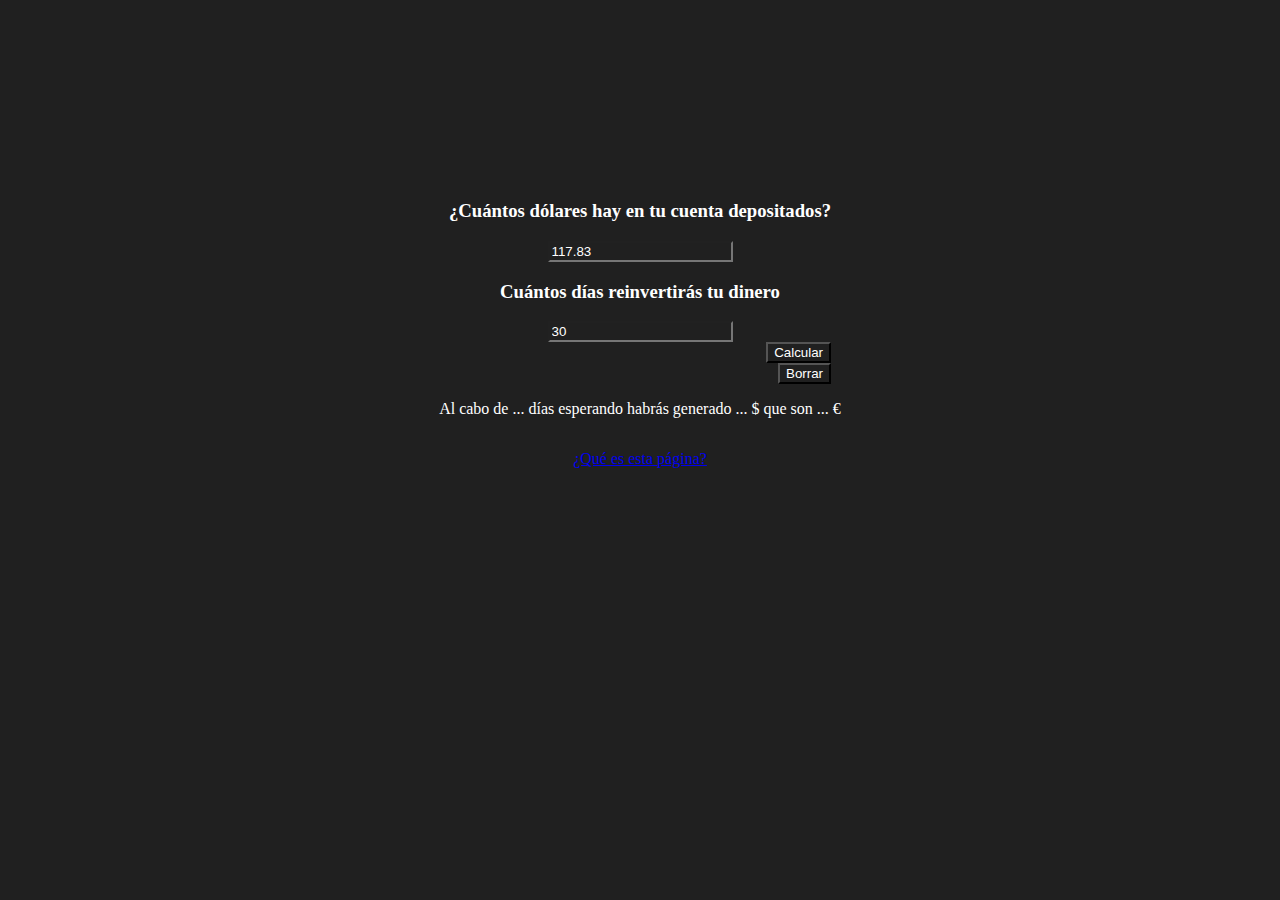
==== index.html @ cfe6033c "added: CapitalIlimitedInvestCalculator" ====
<!DOCTYPE html>
<html lang="es">
  <head>
    <meta charset="utf-8" />
    <meta name="viewport" content="width=device-width, initial-scale=1" />
    <meta name="Author" content="Jesús Díaz Rivas" />
    <link rel="stylesheet" type="text/css" href=".\css\css.css" />
    <title>CapitalIlimitedInvest calculator</title>
    <script src="js/Main.js"></script>
  </head>

  <body>
    <div class="wrapper">

      <div class="businessLogic">
        <h3>¿Cuántos dólares hay en tu cuenta depositados?</h3>

        <input type="number" id="moneyInput" value="117.83" />

        <h3>Cuántos días reinvertirás tu dinero</h3>

        <input type="number" id="daysInput" value="30" />
        <div class="buttonPosition">
            <button onclick="printFinalMoney()">Calcular</button>
          </div>

          <div class="buttonPosition">
            <button onclick="deleteFinalMoney()">Borrar</button>
          </div>
      </div>

      <p>
        Al cabo de <span id="daysWaiting">... </span> días esperando habrás
        generado <span id="result">... </span> $ que son
        <span id="resultEuros">... </span> €
      </p>

      <div>
        <p>
            <a href="./subPages/faq.html">¿Qué es esta página?</a>
        </p>
      </div>
    
    </div>
  </body>
</html>
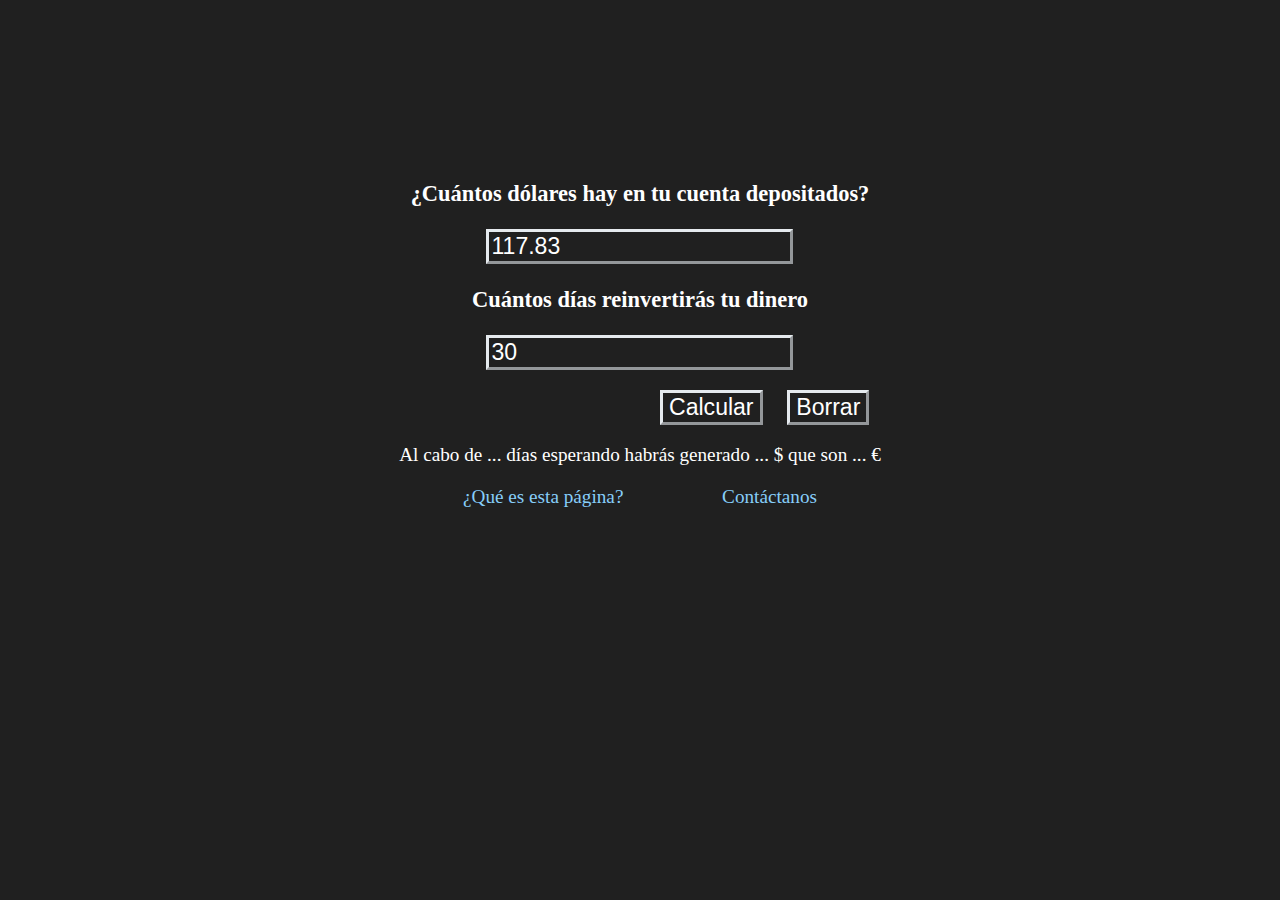
==== commit d9bf9296: "Feat:style updated && Contact us" ====
--- a/index.html
+++ b/index.html
@@ -21,11 +21,8 @@
 
         <input type="number" id="daysInput" value="30" />
         <div class="buttonPosition">
-            <button onclick="printFinalMoney()">Calcular</button>
-          </div>
-
-          <div class="buttonPosition">
-            <button onclick="deleteFinalMoney()">Borrar</button>
+            <button onclick="printData()">Calcular</button>
+            <button onclick="deleteData()">Borrar</button>
           </div>
       </div>
 
@@ -35,10 +32,16 @@
         <span id="resultEuros">... </span> €
       </p>
 
-      <div>
-        <p>
-            <a href="./subPages/faq.html">¿Qué es esta página?</a>
-        </p>
+      <div id="subPages">
+        
+           <div>
+            <a href="./subPages/faq/faq.html">¿Qué es esta página?</a>
+           </div> 
+           <div>
+            <a href="./subPages/contact/contact.html">Contáctanos</a>
+           </div> 
+           
+        
       </div>
     
     </div>
